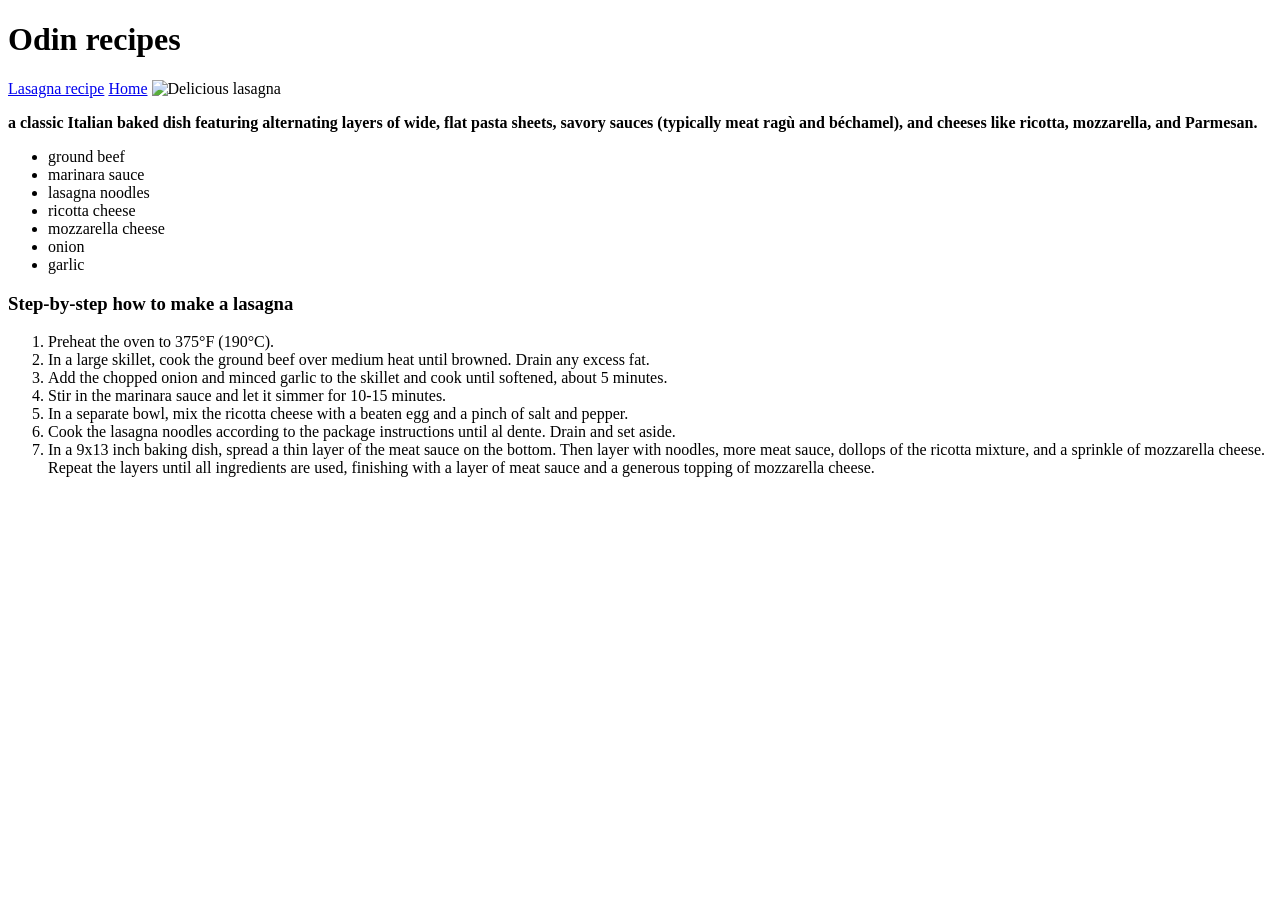
==== index.html @ 4776e365 "lasagna.html" ====
<!DOCTYPE html>
<html lang="en">
    <head>
        <meta charset="UTF-8">
        <meta name="viewport" content="width=device-width, initial-scale=1.0">
        <title>Document</title>

    <h1> Odin recipes  </h1>

    <a href="recipes/lasagna.html">Lasagna recipe</a>
    <a href="../index.html">Home</a>

    <img src="https://somuchfoodblog.com/lasagna-bolognese/" alt="Delicious lasagna" height="150" width="150">
    <p> <strong> a classic Italian baked dish featuring alternating layers of wide, flat pasta sheets, savory sauces (typically meat ragù and béchamel), 
        and cheeses like ricotta, mozzarella, and Parmesan.</strong></p>

        <ul>
            <li> ground beef </li>
            <li> marinara sauce </li>
            <li> lasagna noodles </li>
            <li> ricotta cheese </li>
            <li> mozzarella cheese </li>
            <li> onion </li>
            <li> garlic </li>
        </ul>


        <h3> Step-by-step how to make a lasagna</h3>

        <ol>

            <li> Preheat the oven to 375°F (190°C). </li>
            <li> In a large skillet, cook the ground beef over medium heat until browned. Drain any excess fat. </li>
            <li> Add the chopped onion and minced garlic to the skillet and cook until softened, about 5 minutes. </li>
            <li> Stir in the marinara sauce and let it simmer for 10-15 minutes. </li>
            <li> In a separate bowl, mix the ricotta cheese with a beaten egg and a pinch of salt and pepper. </li>
            <li> Cook the lasagna noodles according to the package instructions until al dente. Drain and set aside. </li>
            <li> In a 9x13 inch baking dish, spread a thin layer of the meat sauce on the bottom. Then layer with noodles, more meat sauce, dollops of the ricotta mixture, and a sprinkle of mozzarella cheese. Repeat the layers until all ingredients are used, finishing with a layer of meat sauce and a generous topping of mozzarella cheese.
            </li>
        </ol>

        










    
    
    
    
    
    </head>


    <body>










    </body>






</html>
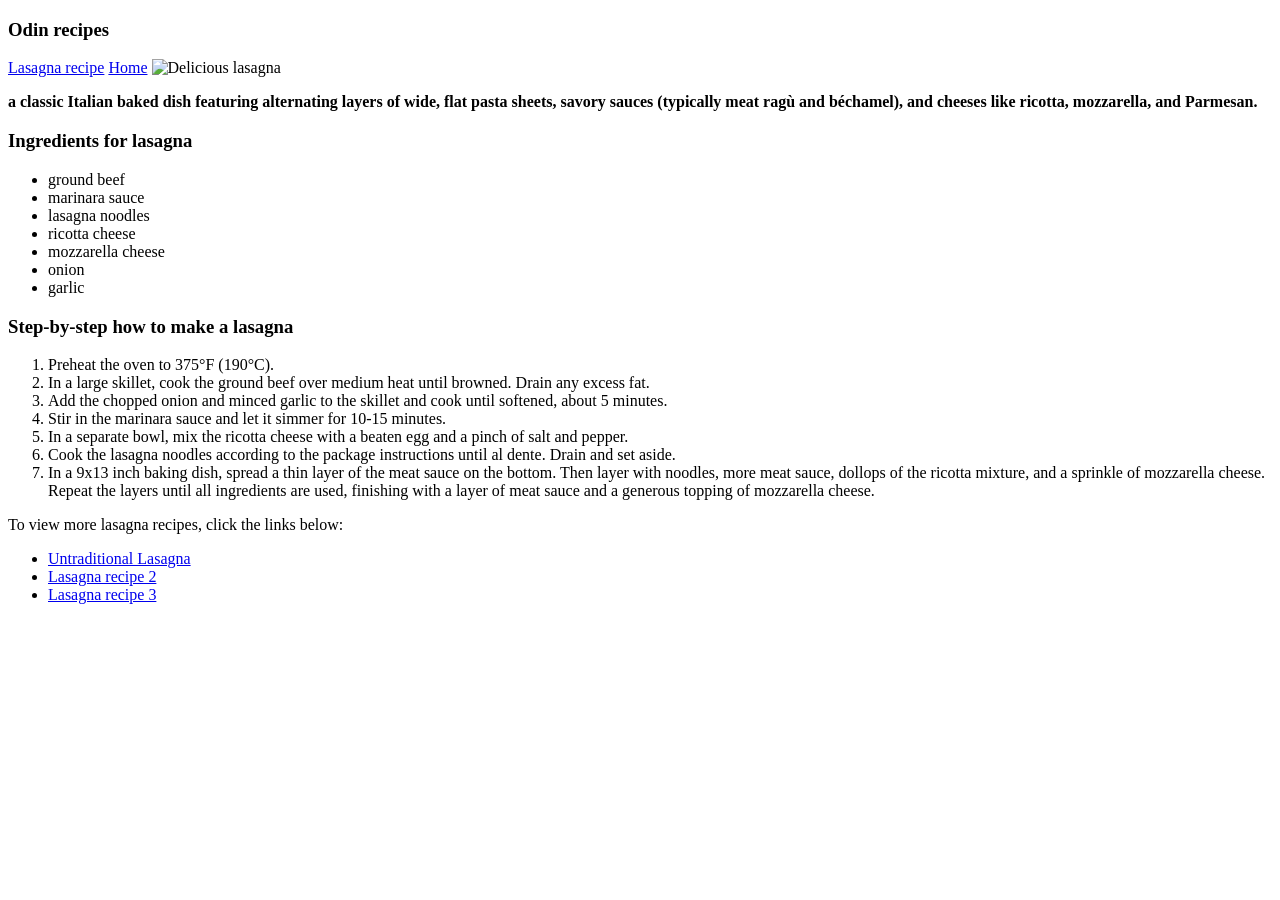
==== commit c40aa52c: "added lasagna" ====
--- a/index.html
+++ b/index.html
@@ -3,17 +3,18 @@
     <head>
         <meta charset="UTF-8">
         <meta name="viewport" content="width=device-width, initial-scale=1.0">
-        <title>Document</title>
+        <title>Lasagna Recipes</title>
 
-    <h1> Odin recipes  </h1>
+    <h3> Odin recipes  </h3>
 
     <a href="recipes/lasagna.html">Lasagna recipe</a>
     <a href="../index.html">Home</a>
 
-    <img src="https://somuchfoodblog.com/lasagna-bolognese/" alt="Delicious lasagna" height="150" width="150">
+    <img src="https://www.tasteofhome.com/wp-content/uploads/2025/07/Best-Lasagna_EXPS_ATBBZ25_36333_DR_07_01_2b.jpg" alt="Delicious lasagna" height="150" width="150">
     <p> <strong> a classic Italian baked dish featuring alternating layers of wide, flat pasta sheets, savory sauces (typically meat ragù and béchamel), 
         and cheeses like ricotta, mozzarella, and Parmesan.</strong></p>
-
+        
+        <h3 id="ingredients"> Ingredients for lasagna </h3>
         <ul>
             <li> ground beef </li>
             <li> marinara sauce </li>
@@ -39,20 +40,7 @@
             </li>
         </ol>
 
-        
 
-
-
-
-
-
-
-
-
-
-    
-    
-    
     
     
     </head>
@@ -60,6 +48,15 @@
 
     <body>
 
+
+    </p> To view more lasagna recipes, click the links below: </p>
+
+        <ul>
+            <li><a href="recipes/lasagna.html">Untraditional Lasagna</a></li>
+            <li><a href="recipes/lasagna.html">Lasagna recipe 2</a></li>
+            <li><a href="recipes/lasagna.html">Lasagna recipe 3</a></li>
+
+        </ul>
 
 
 
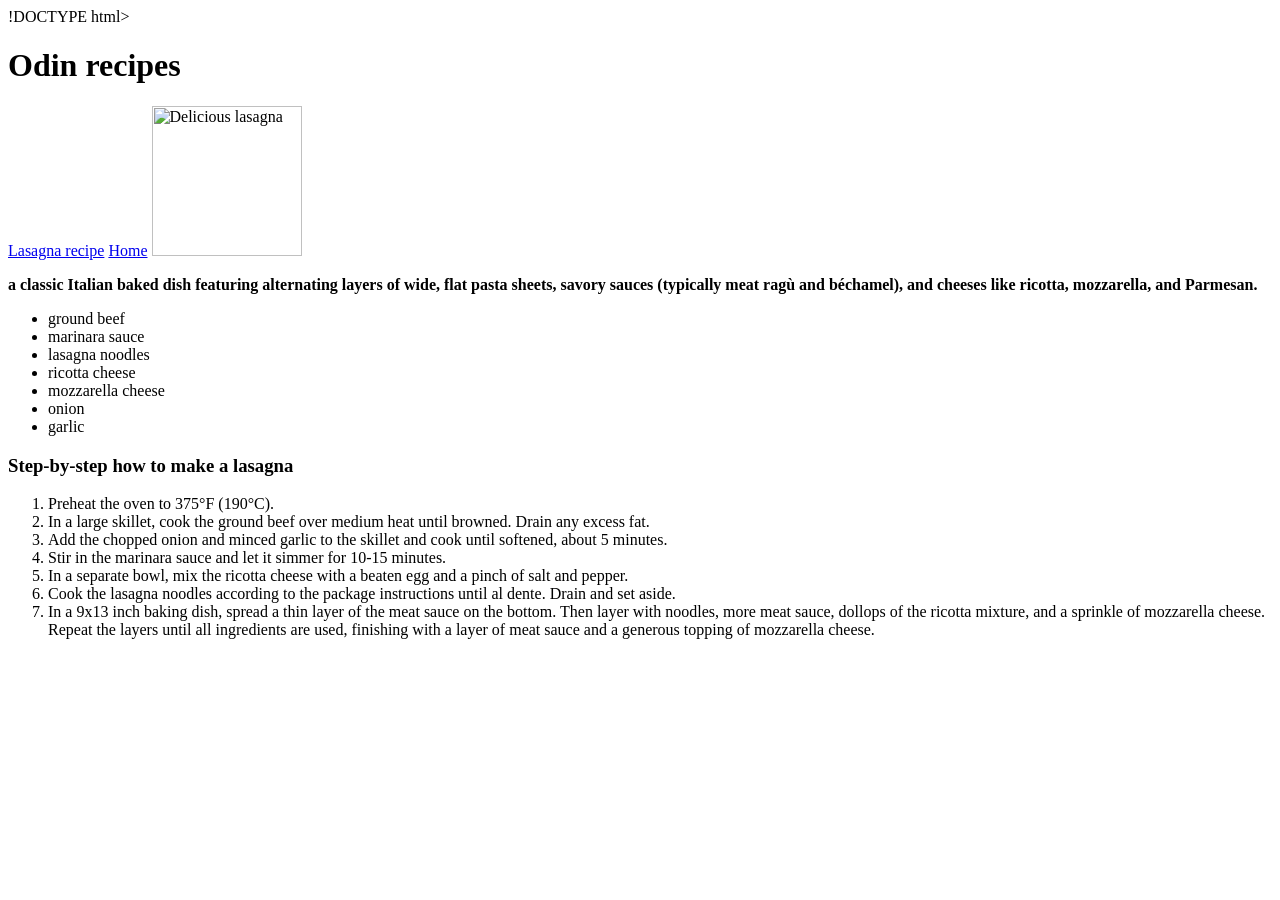
==== commit af314819: "reverted changes" ====
--- a/index.html
+++ b/index.html
@@ -1,20 +1,19 @@
-<!DOCTYPE html>
+!DOCTYPE html>
 <html lang="en">
     <head>
         <meta charset="UTF-8">
         <meta name="viewport" content="width=device-width, initial-scale=1.0">
-        <title>Lasagna Recipes</title>
+        <title>Document</title>
 
-    <h3> Odin recipes  </h3>
+    <h1> Odin recipes  </h1>
 
     <a href="recipes/lasagna.html">Lasagna recipe</a>
     <a href="../index.html">Home</a>
 
-    <img src="https://www.tasteofhome.com/wp-content/uploads/2025/07/Best-Lasagna_EXPS_ATBBZ25_36333_DR_07_01_2b.jpg" alt="Delicious lasagna" height="150" width="150">
+    <img src="https://somuchfoodblog.com/lasagna-bolognese/" alt="Delicious lasagna" height="150" width="150">
     <p> <strong> a classic Italian baked dish featuring alternating layers of wide, flat pasta sheets, savory sauces (typically meat ragù and béchamel), 
         and cheeses like ricotta, mozzarella, and Parmesan.</strong></p>
-        
-        <h3 id="ingredients"> Ingredients for lasagna </h3>
+
         <ul>
             <li> ground beef </li>
             <li> marinara sauce </li>
@@ -40,7 +39,20 @@
             </li>
         </ol>
 
+        
 
+
+
+
+
+
+
+
+
+
+    
+    
+    
     
     
     </head>
@@ -48,15 +60,6 @@
 
     <body>
 
-
-    </p> To view more lasagna recipes, click the links below: </p>
-
-        <ul>
-            <li><a href="recipes/lasagna.html">Untraditional Lasagna</a></li>
-            <li><a href="recipes/lasagna.html">Lasagna recipe 2</a></li>
-            <li><a href="recipes/lasagna.html">Lasagna recipe 3</a></li>
-
-        </ul>
 
 
 
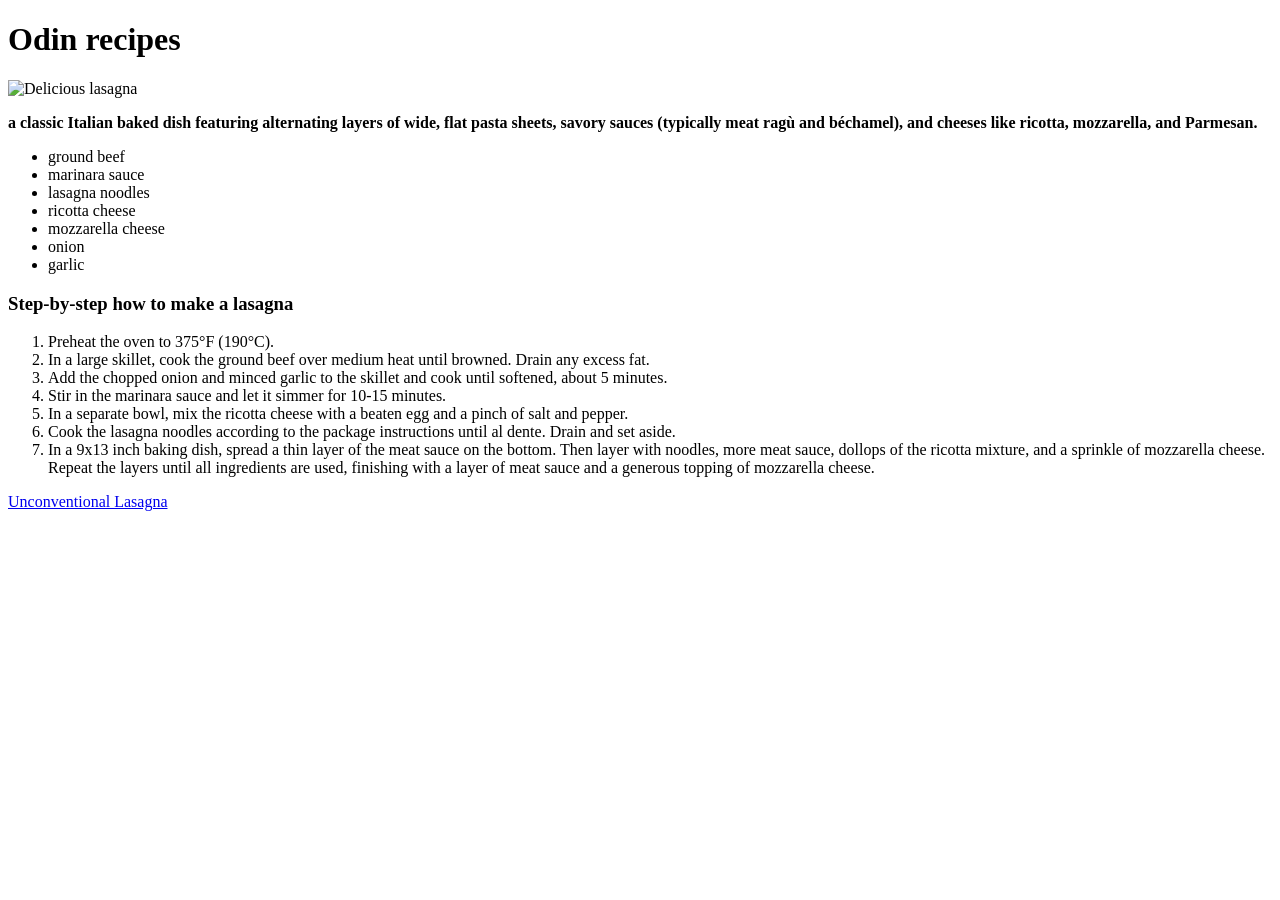
==== commit 9c032e2a: "added white-lasagna" ====
--- a/index.html
+++ b/index.html
@@ -1,4 +1,4 @@
-!DOCTYPE html>
+<!DOCTYPE html>
 <html lang="en">
     <head>
         <meta charset="UTF-8">
@@ -7,10 +7,8 @@
 
     <h1> Odin recipes  </h1>
 
-    <a href="recipes/lasagna.html">Lasagna recipe</a>
-    <a href="../index.html">Home</a>
-
-    <img src="https://somuchfoodblog.com/lasagna-bolognese/" alt="Delicious lasagna" height="150" width="150">
+   
+    <img src="https://amandascookin.com/wp-content/uploads/2025/08/Italian-Lasagna-RCSQ.jpg" alt="Delicious lasagna" height="150" width="150">
     <p> <strong> a classic Italian baked dish featuring alternating layers of wide, flat pasta sheets, savory sauces (typically meat ragù and béchamel), 
         and cheeses like ricotta, mozzarella, and Parmesan.</strong></p>
 
@@ -61,6 +59,7 @@
     <body>
 
 
+ <a href="recipes/lasagna.html">Unconventional Lasagna</a>
 
 
 
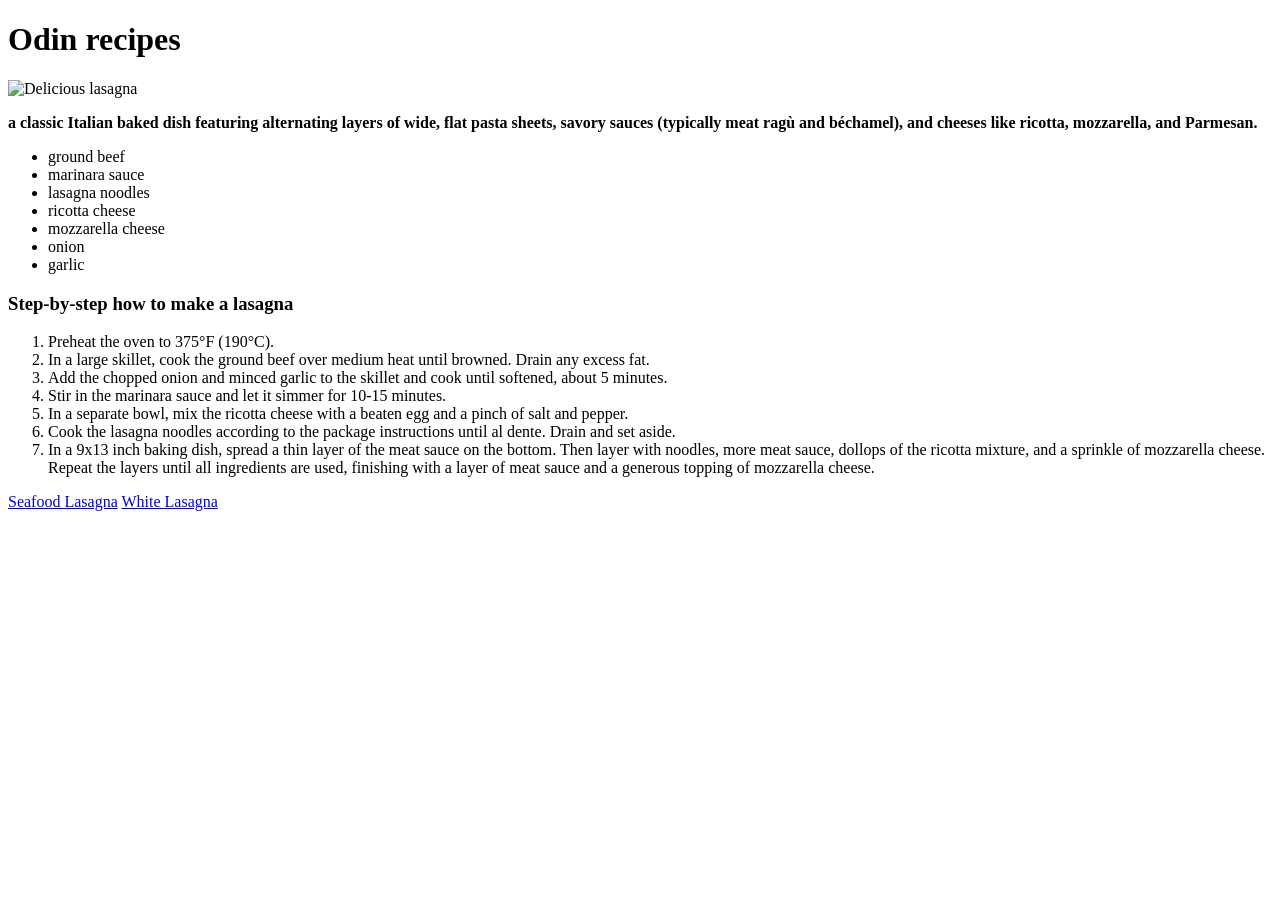
==== commit 671e162c: "changes" ====
--- a/index.html
+++ b/index.html
@@ -38,28 +38,14 @@
         </ol>
 
         
-
-
-
-
-
-
-
-
-
-
-    
-    
-    
-    
-    
-    </head>
+ </head>
 
 
     <body>
 
 
- <a href="recipes/lasagna.html">Unconventional Lasagna</a>
+ <a href="recipes/seafood-lasagna.html">Seafood Lasagna</a>
+ <a href ="recipes/white-lasagna.html">White Lasagna</a>
 
 
 
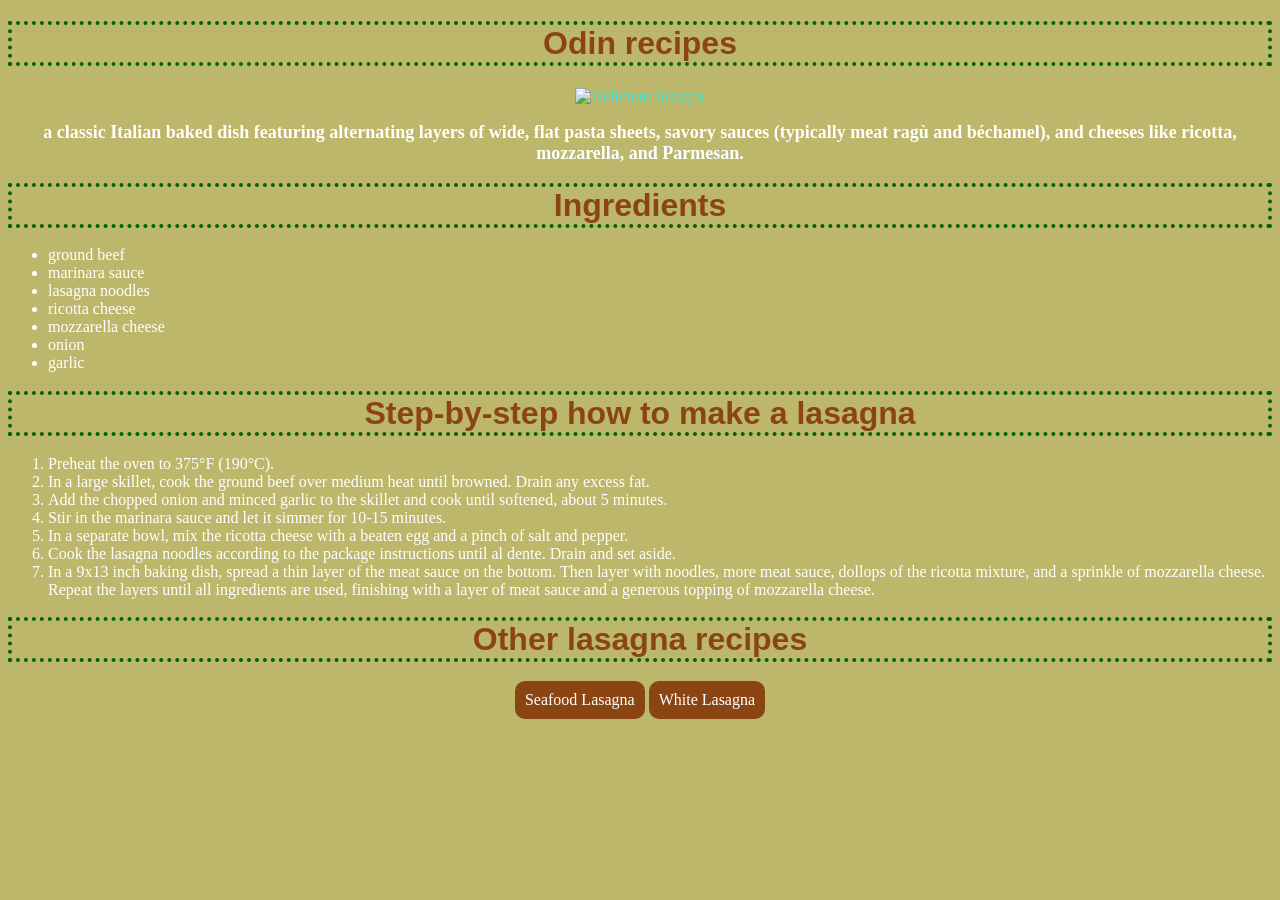
==== commit 409c5b17: "modified index" ====
--- a/index.html
+++ b/index.html
@@ -5,14 +5,29 @@
         <meta name="viewport" content="width=device-width, initial-scale=1.0">
         <title>Document</title>
 
-    <h1> Odin recipes  </h1>
+        <link rel="stylesheet" href="css/styles.css">
+    
+
+
+    
+
+    <h1><div class="headline">Odin recipes</div></h1>
 
    
     <img src="https://amandascookin.com/wp-content/uploads/2025/08/Italian-Lasagna-RCSQ.jpg" alt="Delicious lasagna" height="150" width="150">
-    <p> <strong> a classic Italian baked dish featuring alternating layers of wide, flat pasta sheets, savory sauces (typically meat ragù and béchamel), 
-        and cheeses like ricotta, mozzarella, and Parmesan.</strong></p>
-
-        <ul>
+    
+    
+    <p>
+        <div class="p1">
+        <strong> a classic Italian baked dish featuring alternating layers of wide, flat pasta sheets, savory sauces (typically meat ragù and béchamel), 
+        and cheeses like ricotta, mozzarella, and Parmesan.
+    </strong>
+    </p>
+</div> 
+        <h3><div class="headline"> Ingredients  </div></h3>
+</div>
+    
+        <ul> <div class="ul">
             <li> ground beef </li>
             <li> marinara sauce </li>
             <li> lasagna noodles </li>
@@ -21,11 +36,12 @@
             <li> onion </li>
             <li> garlic </li>
         </ul>
+        </div>
 
 
-        <h3> Step-by-step how to make a lasagna</h3>
-
-        <ol>
+        <h3><div class="headline"> Step-by-step how to make a lasagna</div></h3>
+    </div>
+        <ol><div class="ol">
 
             <li> Preheat the oven to 375°F (190°C). </li>
             <li> In a large skillet, cook the ground beef over medium heat until browned. Drain any excess fat. </li>
@@ -36,6 +52,7 @@
             <li> In a 9x13 inch baking dish, spread a thin layer of the meat sauce on the bottom. Then layer with noodles, more meat sauce, dollops of the ricotta mixture, and a sprinkle of mozzarella cheese. Repeat the layers until all ingredients are used, finishing with a layer of meat sauce and a generous topping of mozzarella cheese.
             </li>
         </ol>
+        </div>
 
         
  </head>
@@ -43,12 +60,12 @@
 
     <body>
 
-
- <a href="recipes/seafood-lasagna.html">Seafood Lasagna</a>
- <a href ="recipes/white-lasagna.html">White Lasagna</a>
+        <h3><div class="headline"> Other lasagna recipes </div></h3>
 
 
-
+ <a id="recipe2"href="recipes/seafood-lasagna.html">Seafood Lasagna</a>
+   
+ <a id="recipe3"href ="recipes/white-lasagna.html">White Lasagna</a>
 
 
 
--- a/css/styles.css
+++ b/css/styles.css
@@ -0,0 +1,55 @@
+body {
+color: turquoise;
+background-color: darkkhaki;
+text-align: center;
+
+.p1 {
+    color: white;
+    font-size: large;
+
+}
+
+.headline {
+    color: saddlebrown;
+    font-size: xx-large;
+    font-family : sans-serif;
+    border: 2px darkgreen dotted;
+    border-width: 4px;
+}
+
+.ul {
+    color: white;
+    font-size: medium;
+    text-align: left;
+
+}
+
+
+.ol {
+    color: white;
+    font-size: medium;
+    text-align: left;
+}
+
+#recipe2 {
+    display: inline-block;
+    padding: 10px;
+    background: saddlebrown;
+    background-size: 10px;
+    color: white;
+    text-decoration: none;
+    border-radius: 10px;
+}
+
+#recipe3 {
+    display: inline-block;
+    padding: 10px;
+    background: saddlebrown;
+    background-size: 10px;
+    color: white;
+    text-decoration: none;
+    border-radius: 10px;
+}
+
+}
+
